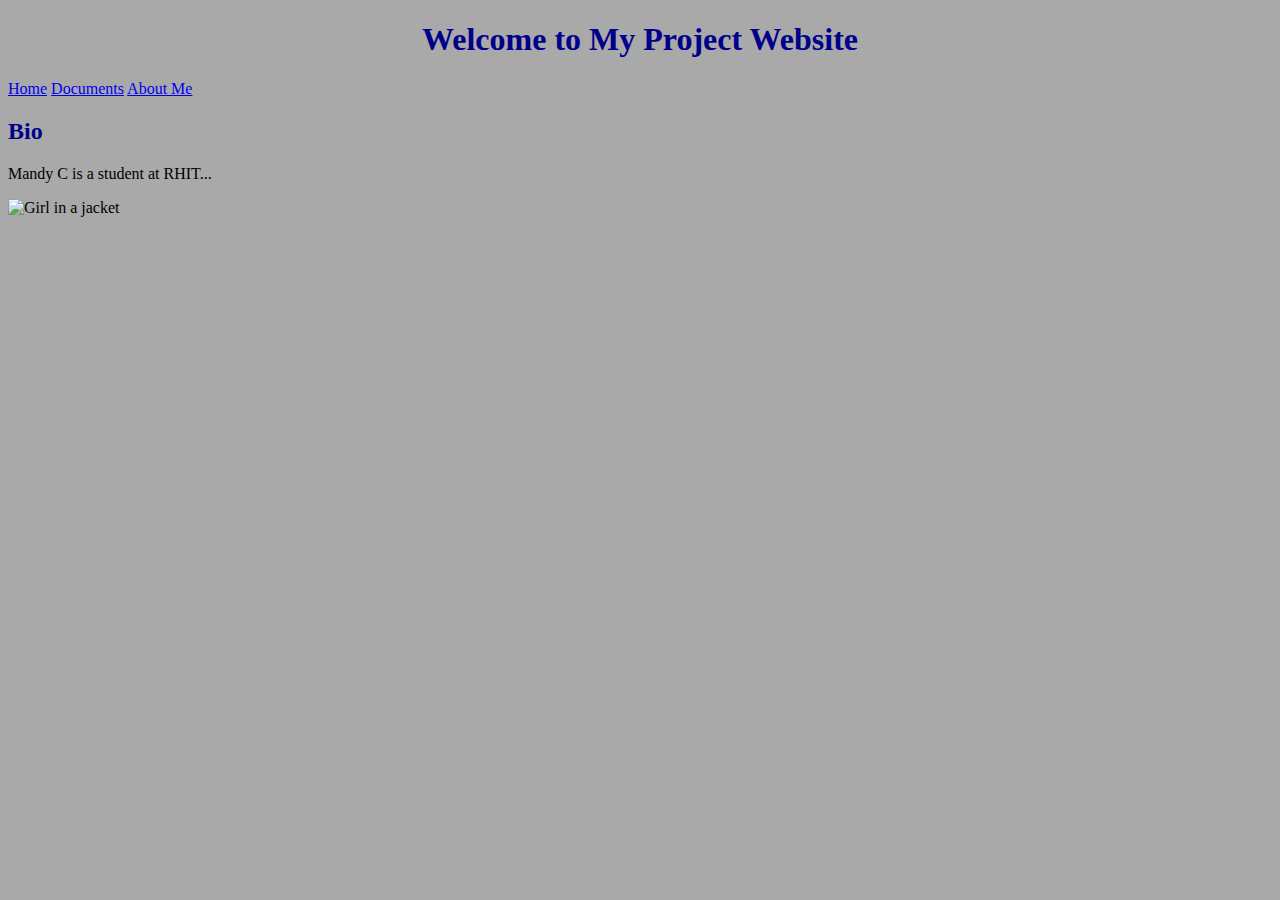
==== AboutMe.html @ 31a75689 "Add files via upload" ====
<!DOCTYPE html>
<html>
<head>
<title>This is a test</title>
<link rel="stylesheet" href="styles.css">
</head>

<body>

    <h1><center>Welcome to My Project Website</center></h1>
<div class="mainContent">
    <a href="home.html">Home</a>
    <a href="Documents.html">Documents</a>
    <a href="AboutMe.html">About Me</a>

    <h2>Bio</h2>
    <p>Mandy C is a student at RHIT...</p>
    <img src="Picture.jpg" alt="Girl in a jacket" width="300" height="600">
</div>

</body>
</html>
---- styles.css ----
body {
    background-color: darkgray;
}
h1 {
    color: darkblue;
}
h2 {
    color: darkblue;
}
p {
    font-family: 'Franklin Gothic Medium';
}
ul {
    list-style-type: none;
    margin: 0;
    padding: 0;
    overflow: hidden;
    background-color: #333;
}
li {
    float: left;
}
li a {
    display: block;
    color: white;
    text-align: center;
}
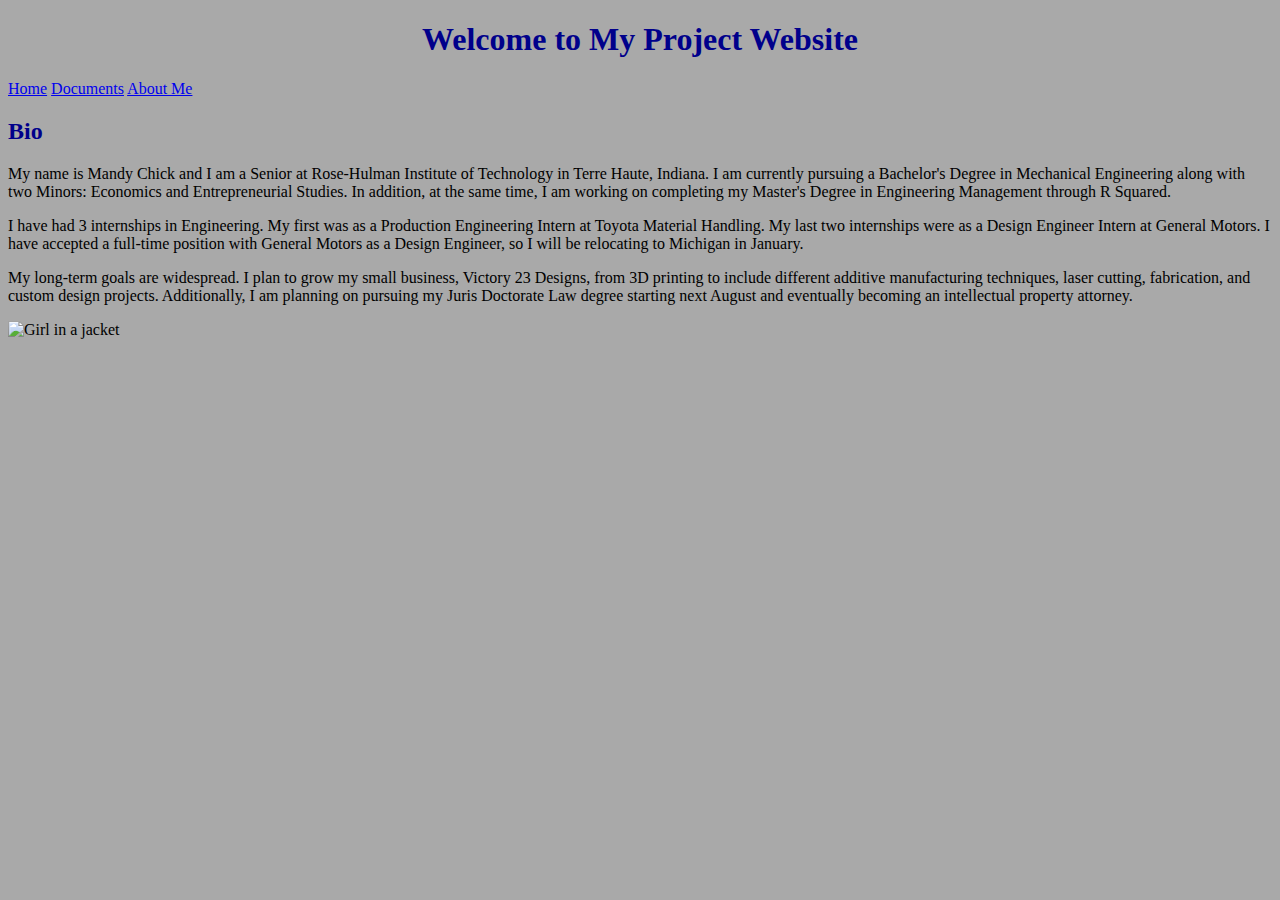
==== commit 7a344fec: "Update AboutMe.html" ====
--- a/AboutMe.html
+++ b/AboutMe.html
@@ -9,14 +9,18 @@
 
     <h1><center>Welcome to My Project Website</center></h1>
 <div class="mainContent">
-    <a href="home.html">Home</a>
+    <a href="index.html">Home</a>
     <a href="Documents.html">Documents</a>
     <a href="AboutMe.html">About Me</a>
 
     <h2>Bio</h2>
-    <p>Mandy C is a student at RHIT...</p>
+    <p>My name is Mandy Chick and I am a Senior at Rose-Hulman Institute of Technology in Terre Haute, Indiana. I am currently pursuing a Bachelor's Degree in Mechanical Engineering along with two Minors: Economics and Entrepreneurial Studies. ​In addition, at the same time, I am working on completing my Master's Degree in Engineering Management through R Squared.</p>
+
+<p>I have had 3 internships in Engineering. My first was as a Production Engineering Intern at Toyota Material Handling. My last two internships were as a Design Engineer Intern at General Motors. I have accepted a full-time position with General Motors as a Design Engineer, so I will be relocating to Michigan in January. </p>
+
+<p>My long-term goals are widespread. I plan to grow my small business, Victory 23 Designs, from 3D printing to include different additive manufacturing techniques, laser cutting, fabrication, and custom design projects. Additionally, I am planning on pursuing my Juris Doctorate Law degree starting next August and eventually becoming an intellectual property attorney.</p>
     <img src="Picture.jpg" alt="Girl in a jacket" width="300" height="600">
 </div>
 
 </body>
-</html>+</html>
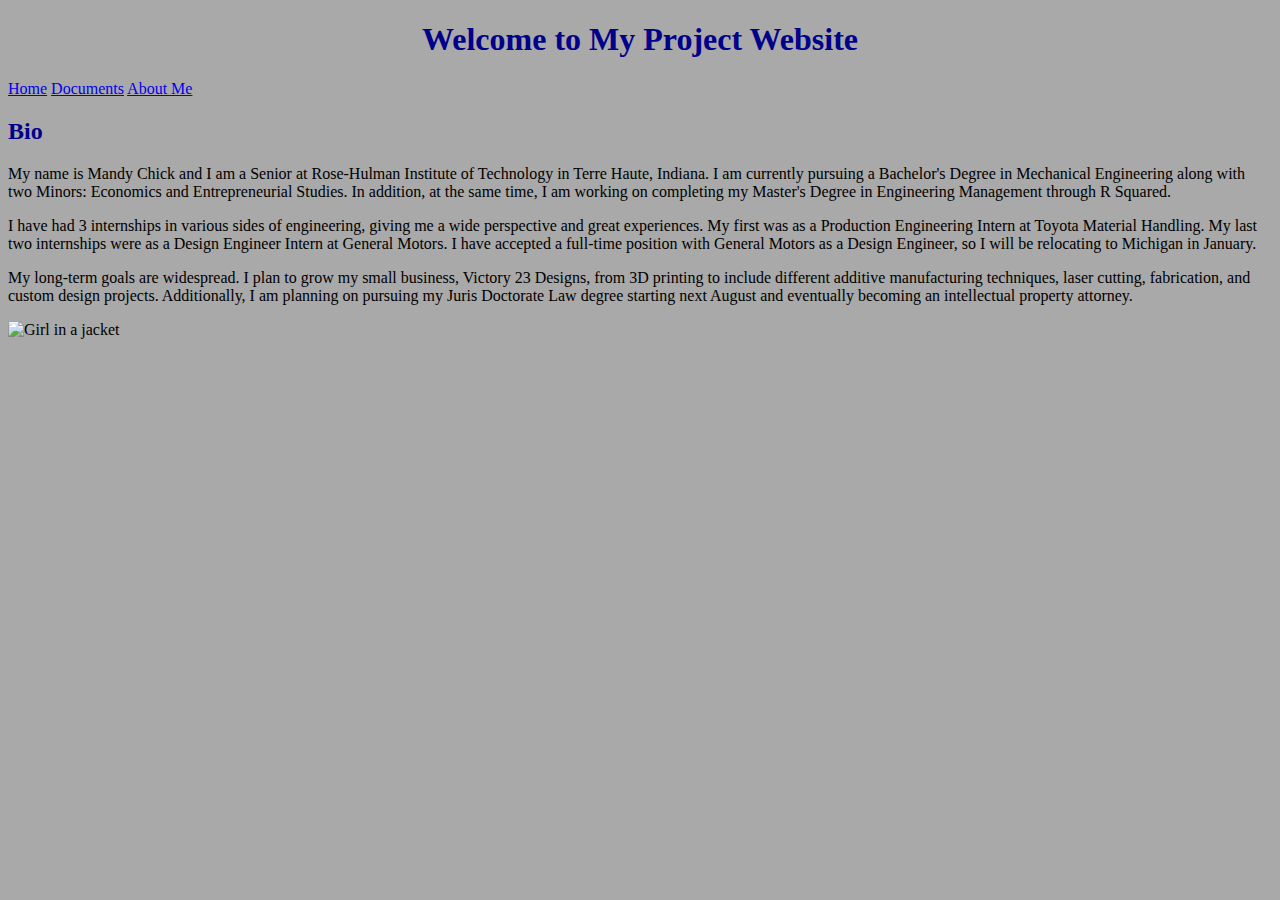
==== commit b3d760c6: "Update AboutMe.html" ====
--- a/AboutMe.html
+++ b/AboutMe.html
@@ -16,7 +16,7 @@
     <h2>Bio</h2>
     <p>My name is Mandy Chick and I am a Senior at Rose-Hulman Institute of Technology in Terre Haute, Indiana. I am currently pursuing a Bachelor's Degree in Mechanical Engineering along with two Minors: Economics and Entrepreneurial Studies. ​In addition, at the same time, I am working on completing my Master's Degree in Engineering Management through R Squared.</p>
 
-<p>I have had 3 internships in Engineering. My first was as a Production Engineering Intern at Toyota Material Handling. My last two internships were as a Design Engineer Intern at General Motors. I have accepted a full-time position with General Motors as a Design Engineer, so I will be relocating to Michigan in January. </p>
+<p>I have had 3 internships in various sides of engineering, giving me a wide perspective and great experiences. My first was as a Production Engineering Intern at Toyota Material Handling. My last two internships were as a Design Engineer Intern at General Motors. I have accepted a full-time position with General Motors as a Design Engineer, so I will be relocating to Michigan in January. </p>
 
 <p>My long-term goals are widespread. I plan to grow my small business, Victory 23 Designs, from 3D printing to include different additive manufacturing techniques, laser cutting, fabrication, and custom design projects. Additionally, I am planning on pursuing my Juris Doctorate Law degree starting next August and eventually becoming an intellectual property attorney.</p>
     <img src="Picture.jpg" alt="Girl in a jacket" width="300" height="600">
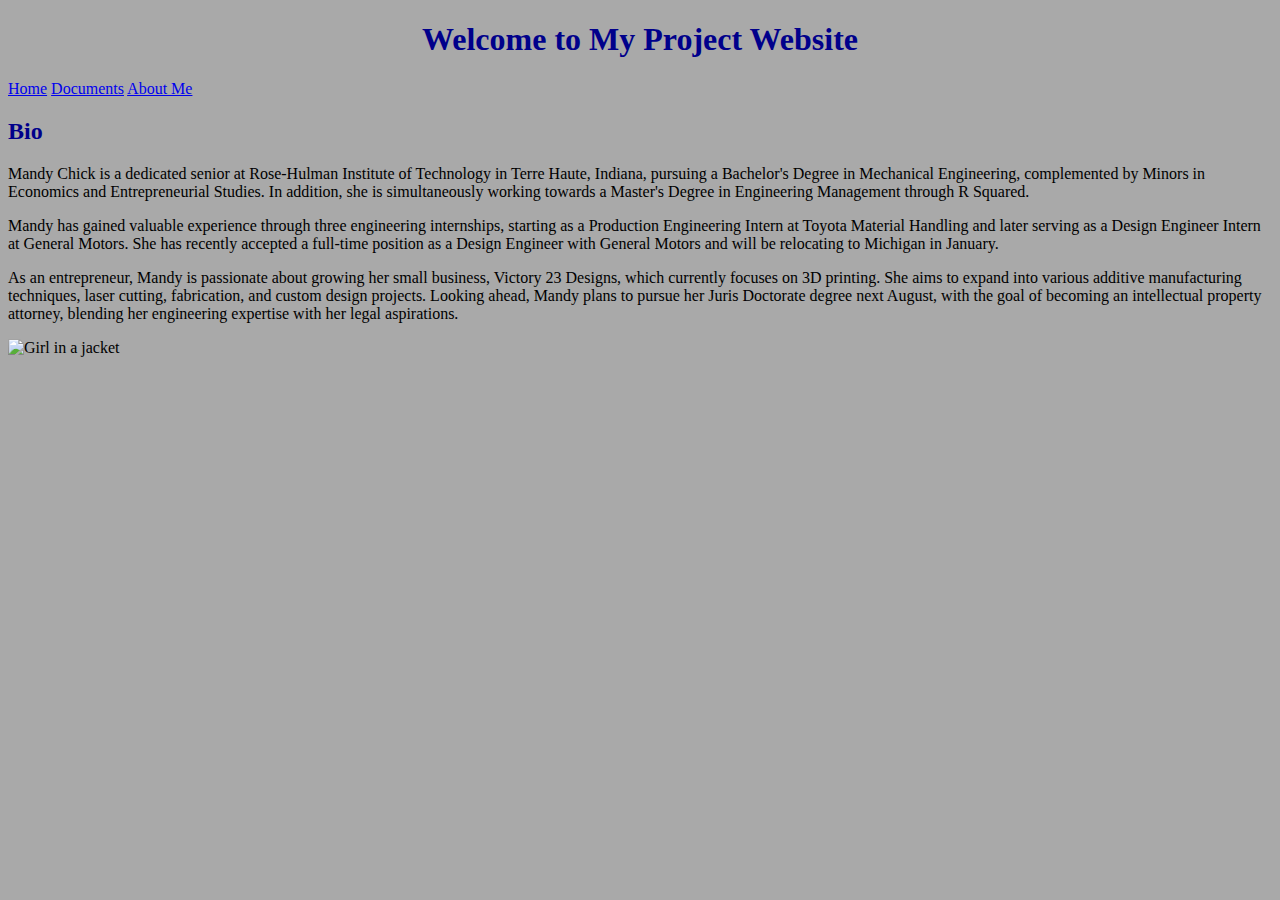
==== commit a170f22a: "Update AboutMe.html" ====
--- a/AboutMe.html
+++ b/AboutMe.html
@@ -14,11 +14,11 @@
     <a href="AboutMe.html">About Me</a>
 
     <h2>Bio</h2>
-    <p>My name is Mandy Chick and I am a Senior at Rose-Hulman Institute of Technology in Terre Haute, Indiana. I am currently pursuing a Bachelor's Degree in Mechanical Engineering along with two Minors: Economics and Entrepreneurial Studies. ​In addition, at the same time, I am working on completing my Master's Degree in Engineering Management through R Squared.</p>
+    <p>Mandy Chick is a dedicated senior at Rose-Hulman Institute of Technology in Terre Haute, Indiana, pursuing a Bachelor's Degree in Mechanical Engineering, complemented by Minors in Economics and Entrepreneurial Studies. In addition, she is simultaneously working towards a Master's Degree in Engineering Management through R Squared.</p>
 
-<p>I have had 3 internships in various sides of engineering, giving me a wide perspective and great experiences. My first was as a Production Engineering Intern at Toyota Material Handling. My last two internships were as a Design Engineer Intern at General Motors. I have accepted a full-time position with General Motors as a Design Engineer, so I will be relocating to Michigan in January. </p>
+    <p>Mandy has gained valuable experience through three engineering internships, starting as a Production Engineering Intern at Toyota Material Handling and later serving as a Design Engineer Intern at General Motors. She has recently accepted a full-time position as a Design Engineer with General Motors and will be relocating to Michigan in January.</p>
 
-<p>My long-term goals are widespread. I plan to grow my small business, Victory 23 Designs, from 3D printing to include different additive manufacturing techniques, laser cutting, fabrication, and custom design projects. Additionally, I am planning on pursuing my Juris Doctorate Law degree starting next August and eventually becoming an intellectual property attorney.</p>
+    <p>As an entrepreneur, Mandy is passionate about growing her small business, Victory 23 Designs, which currently focuses on 3D printing. She aims to expand into various additive manufacturing techniques, laser cutting, fabrication, and custom design projects. Looking ahead, Mandy plans to pursue her Juris Doctorate degree next August, with the goal of becoming an intellectual property attorney, blending her engineering expertise with her legal aspirations.</p>
     <img src="Picture.jpg" alt="Girl in a jacket" width="300" height="600">
 </div>
 
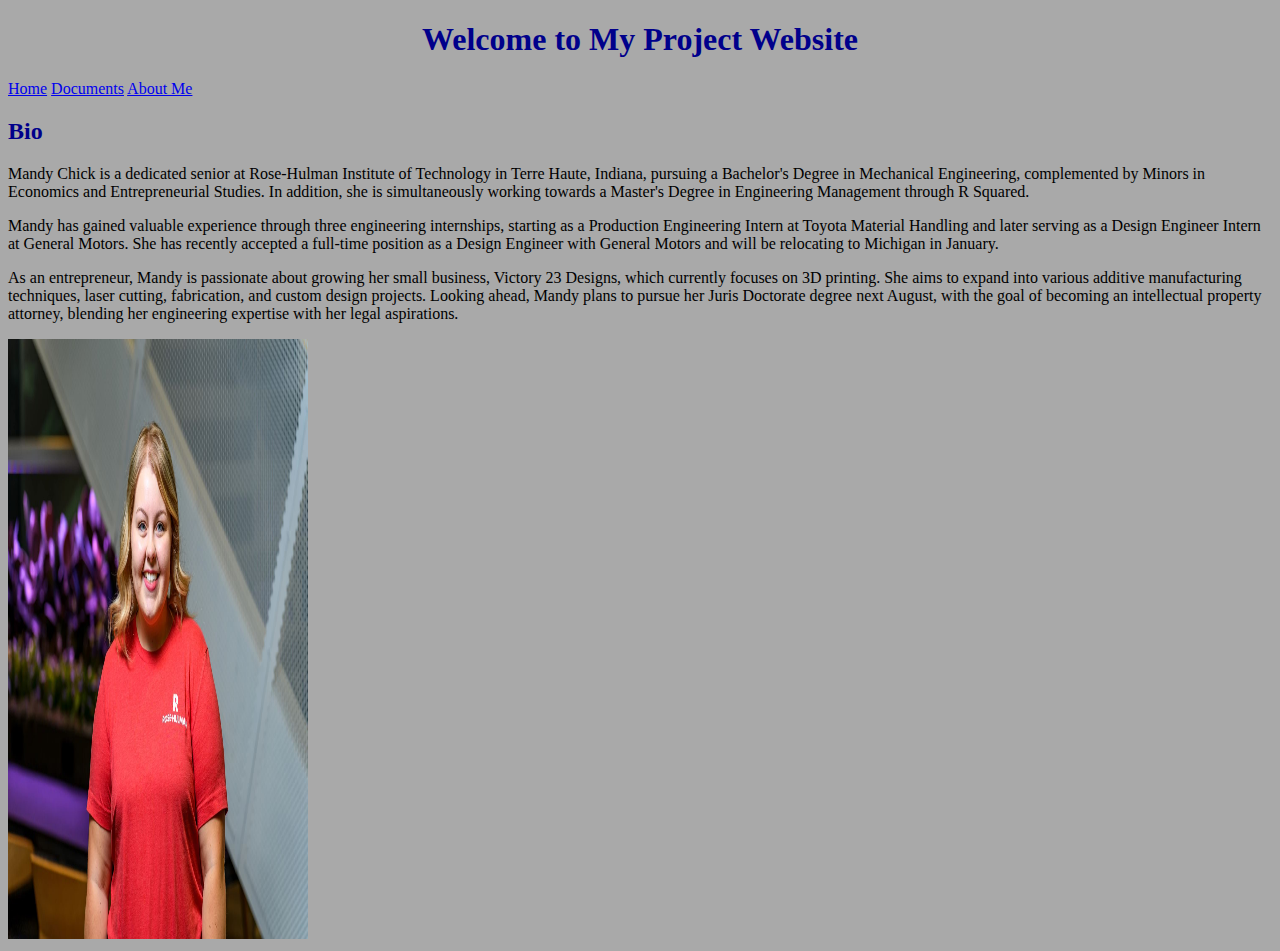
==== commit f2bd2727: "Update AboutMe.html" ====
--- a/AboutMe.html
+++ b/AboutMe.html
@@ -19,7 +19,7 @@
     <p>Mandy has gained valuable experience through three engineering internships, starting as a Production Engineering Intern at Toyota Material Handling and later serving as a Design Engineer Intern at General Motors. She has recently accepted a full-time position as a Design Engineer with General Motors and will be relocating to Michigan in January.</p>
 
     <p>As an entrepreneur, Mandy is passionate about growing her small business, Victory 23 Designs, which currently focuses on 3D printing. She aims to expand into various additive manufacturing techniques, laser cutting, fabrication, and custom design projects. Looking ahead, Mandy plans to pursue her Juris Doctorate degree next August, with the goal of becoming an intellectual property attorney, blending her engineering expertise with her legal aspirations.</p>
-    <img src="Picture.jpg" alt="Girl in a jacket" width="300" height="600">
+    <img src="Admissions Headshot.JPG" alt="Headshot" width="300" height="600">
 </div>
 
 </body>
